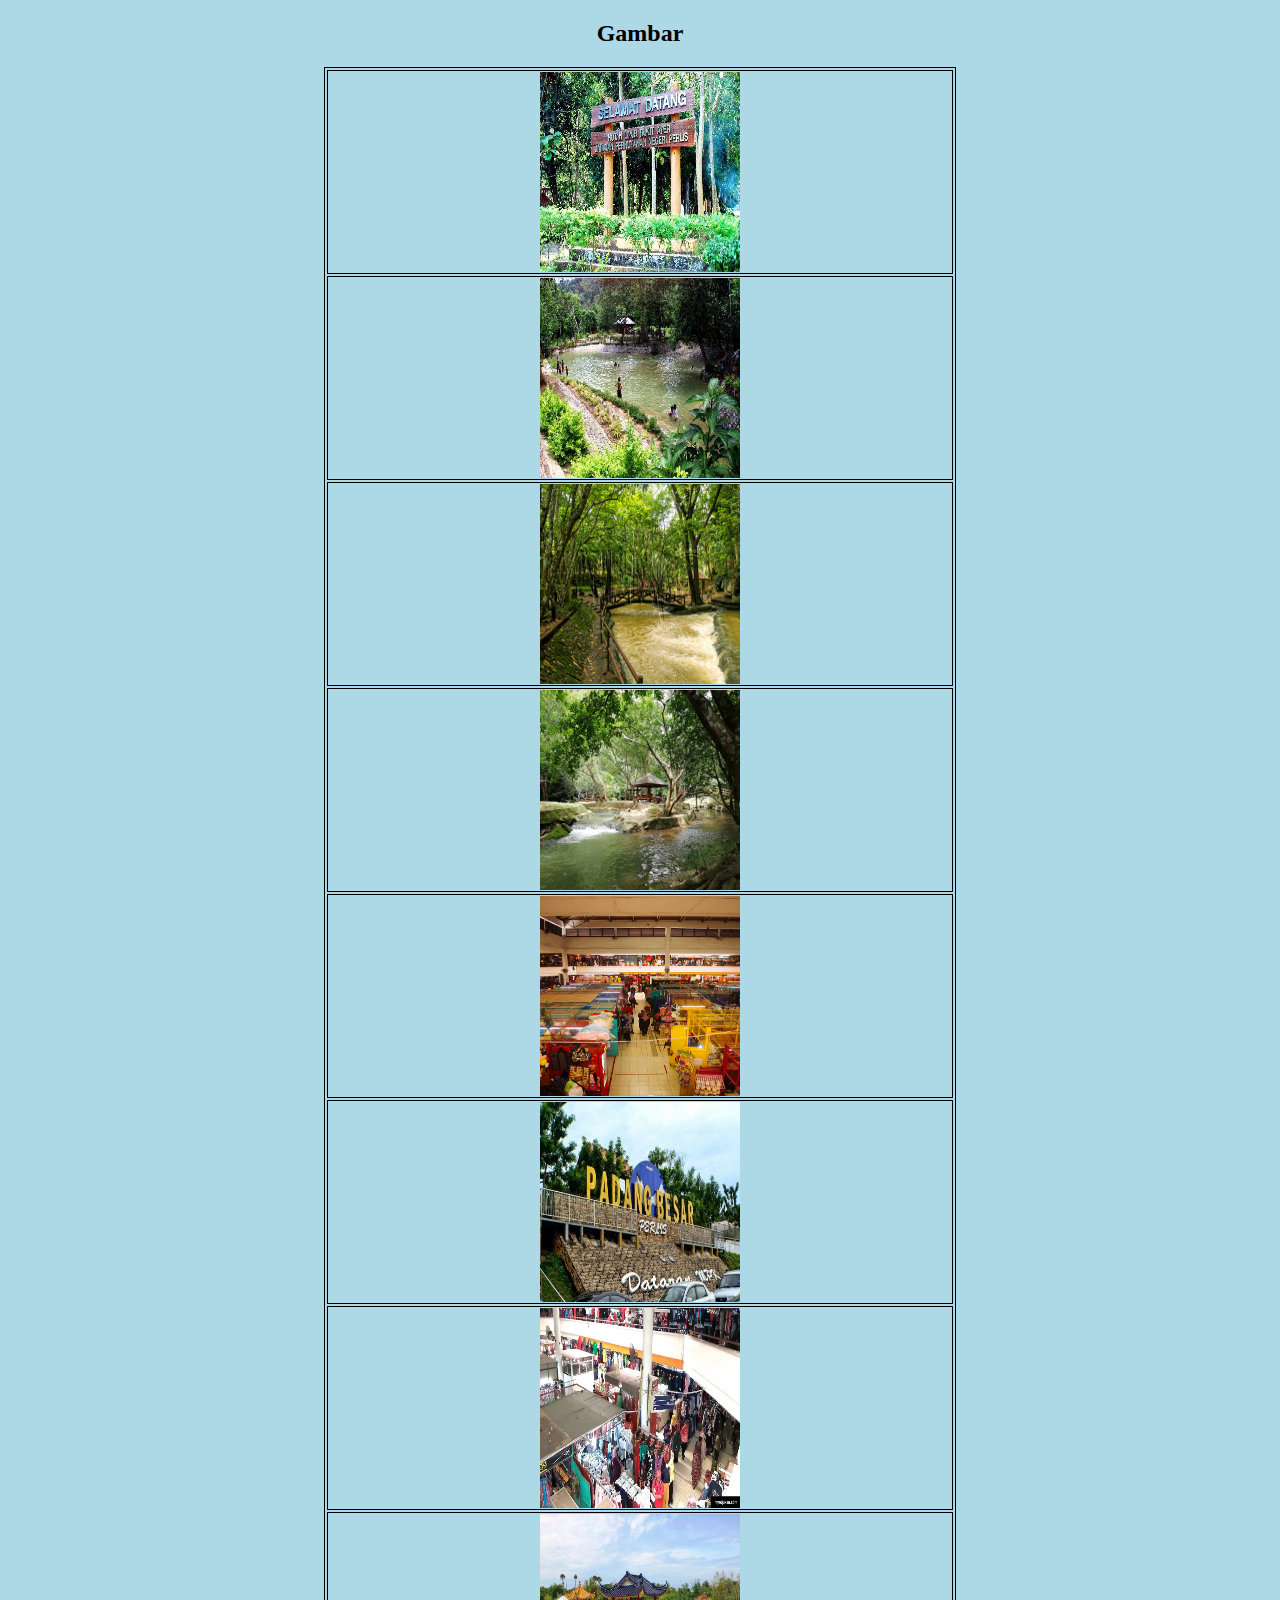
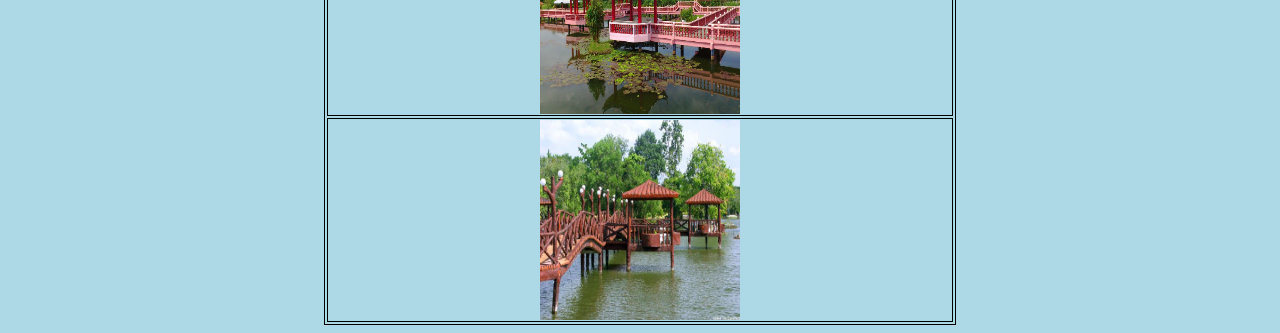
==== perlis/Gambar.html @ ae6bd856 "kali pertama upload" ====
<!DOCTYPE html>
<html>
<head>
<link rel="stylesheet" href="style.css">
</head>

<h2 style="text-align:center;">Gambar</h2>
<body>

<table style="width:50%" align="center">
    <tr>
        <td>
        <img src="bukit ayer1.jpg" width="200" height="200" class="center">
        <img sizes="30">
        </td>
    </tr>
    <tr>
        <td>
        <img src="bukit ayer2.jpg" width="200" height="200" class="center">
        <img sizes="50">
        </td>
    </tr>
    <tr>
        <td>
        <img src="gua kelam.jpg" width="200" height="200" class="center">
        <img sizes="50">
        </td>
    </tr>
    <tr>
        <td>
        <img src="gua-kelam.jpg" width="200" height="200" class="center">
        <img sizes="50">
        </td>
    </tr>
    <tr>
        <td>
        <img src="padang besar1.jpg" width="200" height="200" class="center">
        <img sizes="50">
        </td>
    </tr>
    <tr>
        <td>
        <img src="padang besar2.jpg" width="200" height="200" class="center">
        <img sizes="50">
        </td>
    </tr>
    <tr>
        <td>
        <img src="padang besar3.jpg" width="200" height="200" class="center">
        <img sizes="50">
        </td>
    </tr>
    <tr>
        <td>
        <img src="tasik melati1.jpg" width="200" height="200" class="center">
        <img sizes="50">
        </td>
    </tr>
    <tr>
        <td>
        <img src="Tasik-Melati2.jpg" width="200" height="200" class="center">
        <img sizes="50">
        </td>
    </tr>
     
    </html>
---- perlis/style.css ----
body {
    background-color: lightblue;
  }
  
  th, td, input,table, ul{
    border: 1px solid black;
         text-align: center;
  }
  
  h1 {
    color: navy;
    margin-left: 20px;
  }

  style {
    text-align:center;
  }

  .navbar{
    width: 100%;
    background-color: #555;
    overflow: auto;
  }
  .navbar a{
    float: left;
    padding: 12px;
    color: white;
    text-align: center;
    text-decoration: none;
    font-size: 17px;
    width: 25%px;
    text-align: center;
  }
  .navbar a:hover{
    background-color: #000;
  }
  .navbar a.active{
    background-color: #4CAF50;
  }
  @media screen and (max-width:500px)
  {
  .navbar a{
    float: none;
    display: block;
    width: 100%;
    text-align:left;
    }
  }

  img{
    display: block;
    margin-left: auto;
    margin-right: auto;
  }
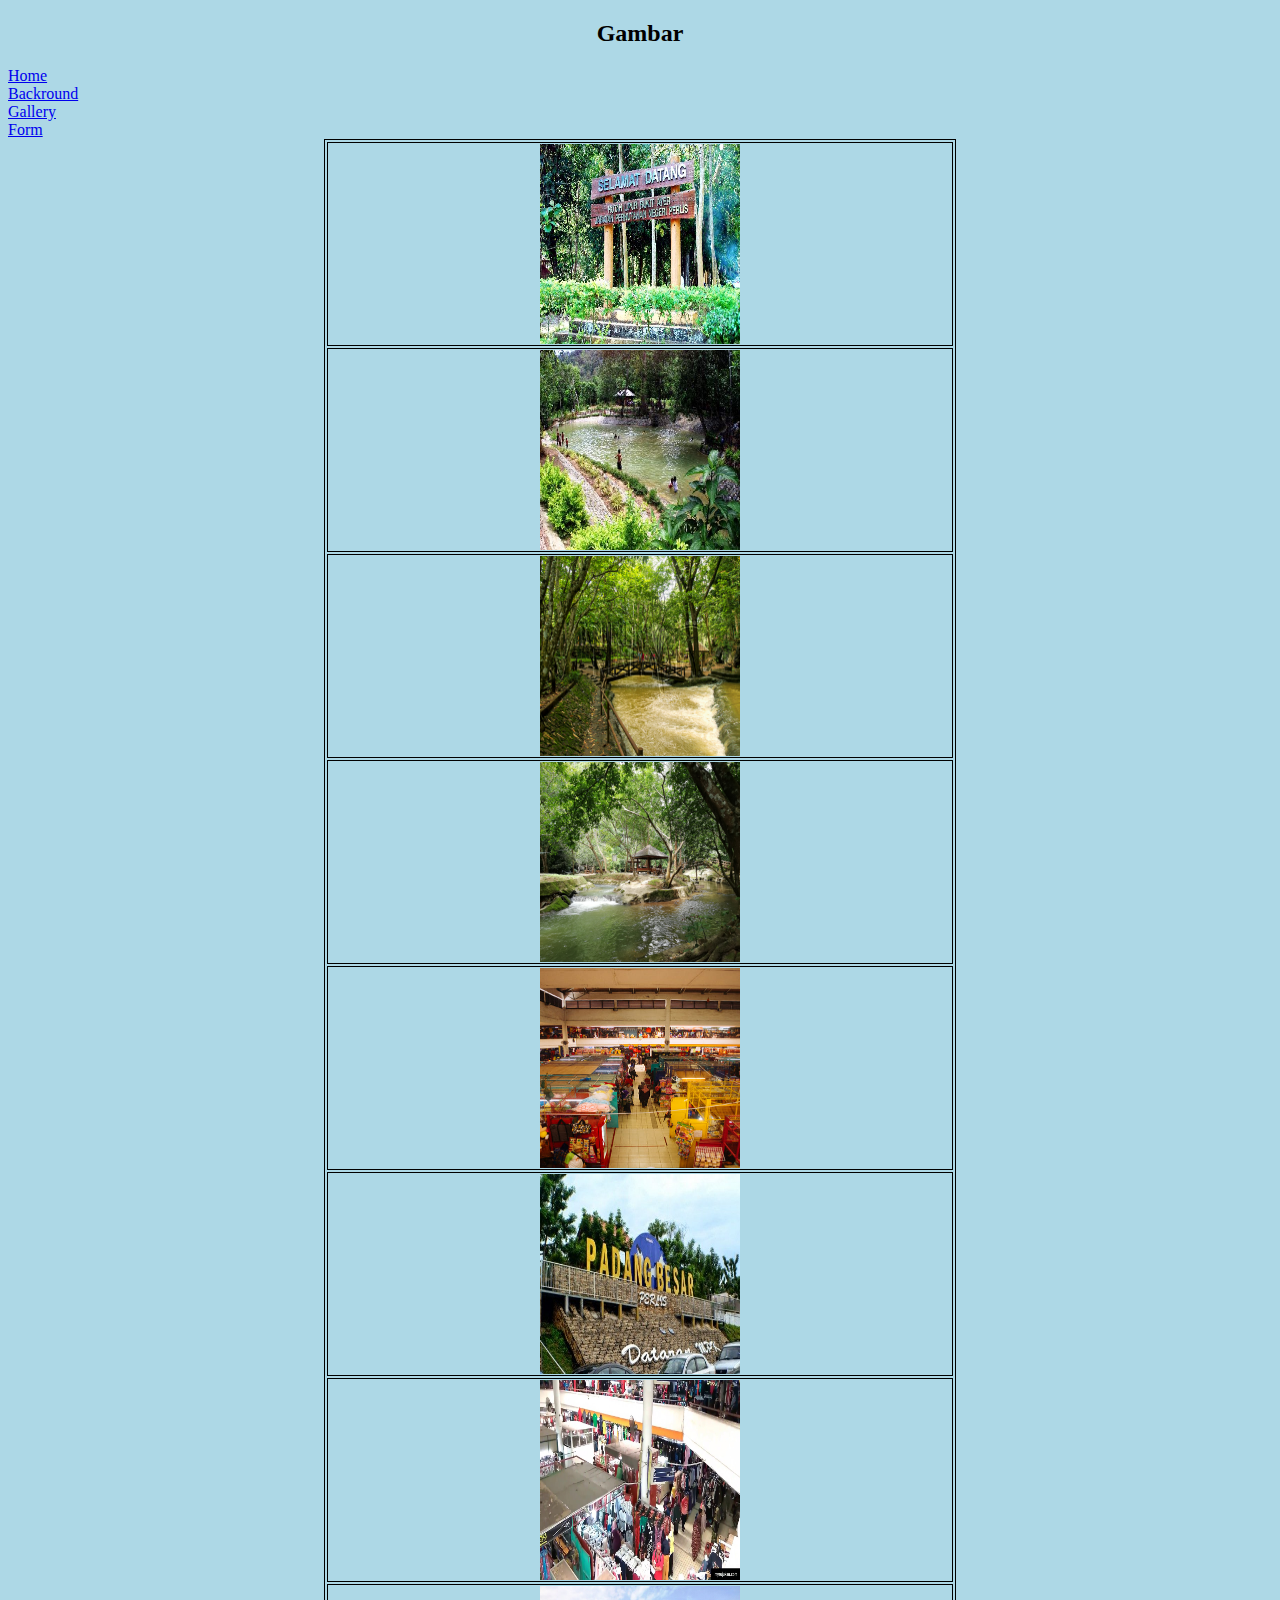
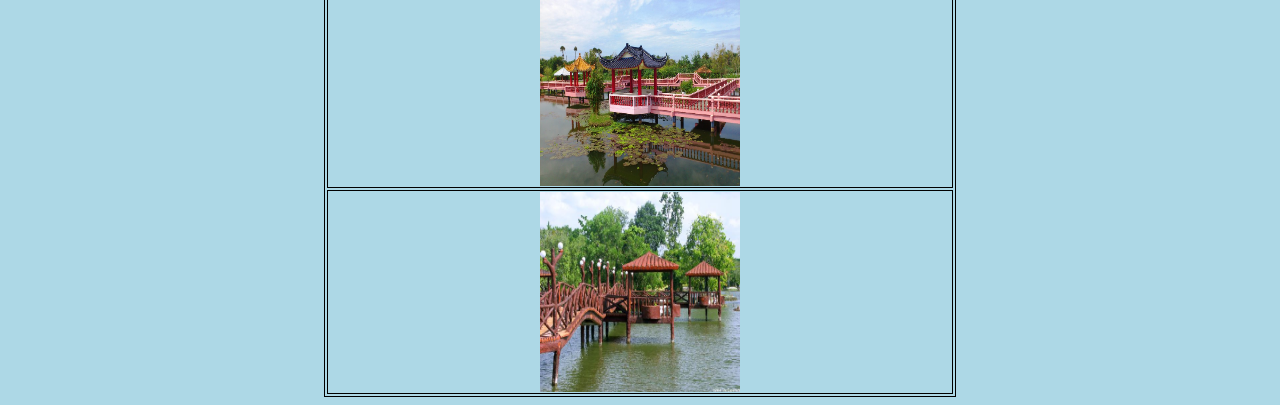
==== commit c8790532: "kali pertama upload" ====
--- a/perlis/Gambar.html
+++ b/perlis/Gambar.html
@@ -6,6 +6,13 @@
 
 <h2 style="text-align:center;">Gambar</h2>
 <body>
+    
+    <li><a href="perlis.html">Home</a></li>
+                     <li><a href="latarbelakang.html">Backround</a></li>
+                     <li><a href="Gambar.html">Gallery</a></li>
+                     <li><a href="Keseluruhan.html">Form</a>
+    </li>
+  
 
 <table style="width:50%" align="center">
     <tr>
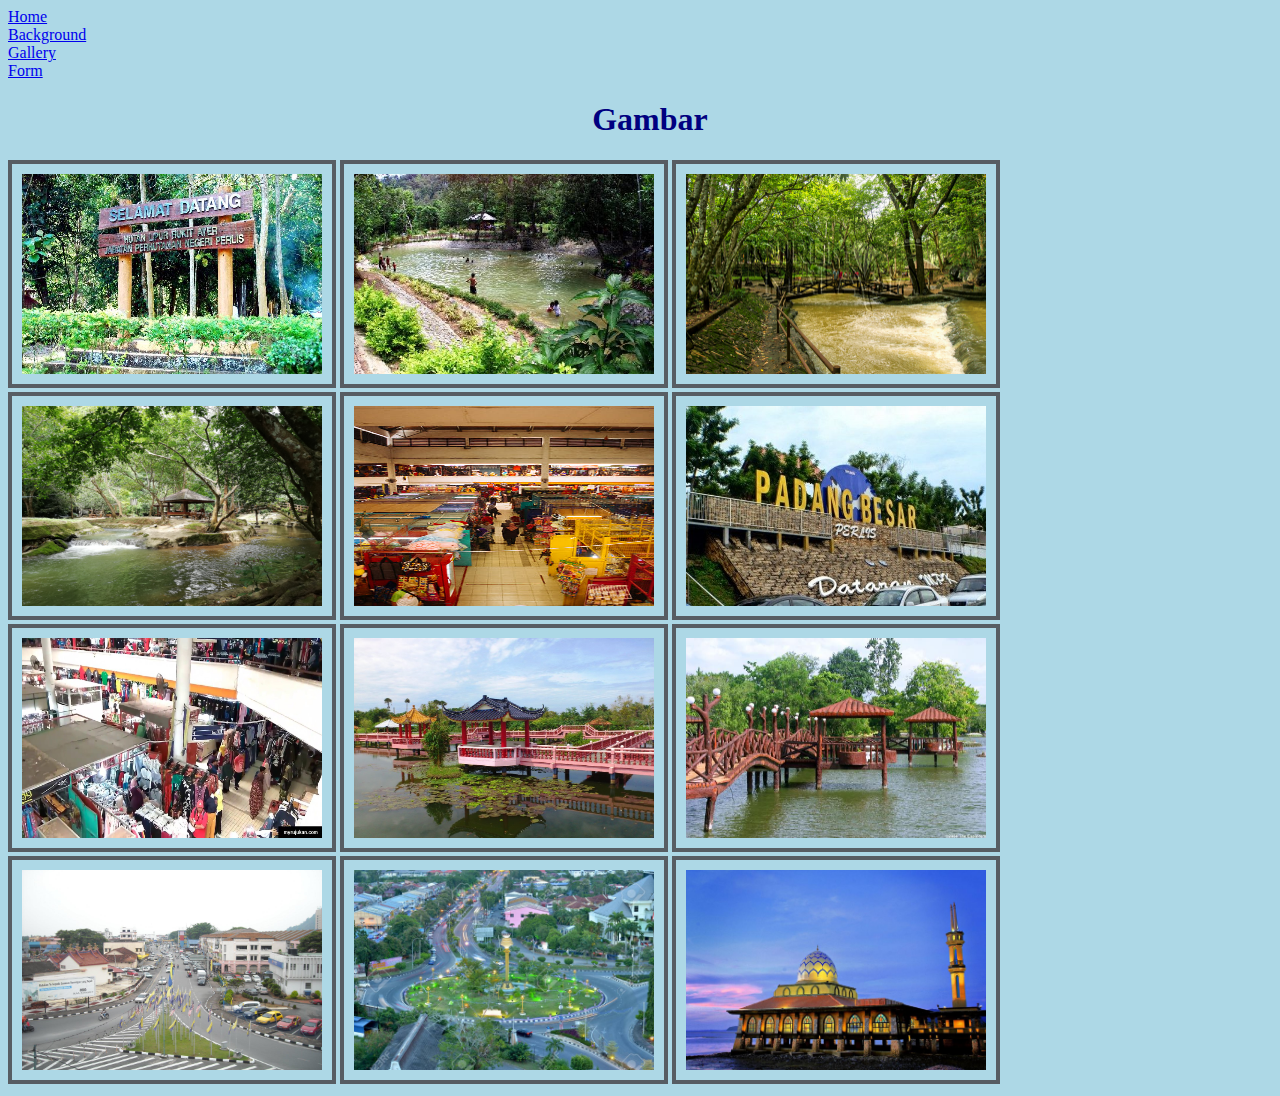
==== commit 93377e71: "ubah css" ====
--- a/perlis/Gambar.html
+++ b/perlis/Gambar.html
@@ -4,70 +4,84 @@
 <link rel="stylesheet" href="style.css">
 </head>
 
-<h2 style="text-align:center;">Gambar</h2>
 <body>
     
     <li><a href="perlis.html">Home</a></li>
-                     <li><a href="latarbelakang.html">Backround</a></li>
+                     <li><a href="latarbelakang.html">Background</a></li>
                      <li><a href="Gambar.html">Gallery</a></li>
-                     <li><a href="Keseluruhan.html">Form</a>
+                     <li><a href="keseluruhan.html">Form</a>
     </li>
   
+    <h1>Gambar</h1>
 
-<table style="width:50%" align="center">
     <tr>
         <td>
-        <img src="bukit ayer1.jpg" width="200" height="200" class="center">
-        <img sizes="30">
+        <img src="bukit ayer1.jpg">
         </td>
     </tr>
     <tr>
         <td>
-        <img src="bukit ayer2.jpg" width="200" height="200" class="center">
-        <img sizes="50">
+        <img src="bukit ayer2.jpg">
         </td>
     </tr>
     <tr>
         <td>
-        <img src="gua kelam.jpg" width="200" height="200" class="center">
-        <img sizes="50">
+        <img src="gua kelam.jpg">
         </td>
     </tr>
     <tr>
         <td>
-        <img src="gua-kelam.jpg" width="200" height="200" class="center">
-        <img sizes="50">
+        <img src="gua-kelam.jpg" >
+       
         </td>
     </tr>
     <tr>
         <td>
-        <img src="padang besar1.jpg" width="200" height="200" class="center">
-        <img sizes="50">
+        <img src="padang besar1.jpg">
+        
         </td>
     </tr>
     <tr>
         <td>
-        <img src="padang besar2.jpg" width="200" height="200" class="center">
-        <img sizes="50">
+        <img src="padang besar2.jpg" >
+        
         </td>
     </tr>
     <tr>
         <td>
-        <img src="padang besar3.jpg" width="200" height="200" class="center">
-        <img sizes="50">
+        <img src="padang besar3.jpg" >
+       
         </td>
     </tr>
     <tr>
         <td>
-        <img src="tasik melati1.jpg" width="200" height="200" class="center">
-        <img sizes="50">
+        <img src="tasik melati1.jpg" >
+        
         </td>
     </tr>
     <tr>
         <td>
-        <img src="Tasik-Melati2.jpg" width="200" height="200" class="center">
-        <img sizes="50">
+        <img src="Tasik-Melati2.jpg" >
         </td>
     </tr>
-     
+
+
+    <tr>
+        <td>
+        <img src="PekanKangar.jpg" >
+        </td>
+    </tr>
+
+    <tr>
+        <td>
+        <img src="kangar1.jpg" >
+        </td>
+    </tr>
+
+    <tr>
+        <td>
+        <img src="kualaperlis.jpg" >
+        </td>
+    </tr>
+</body>
     </html>
--- a/perlis/style.css
+++ b/perlis/style.css
@@ -3,16 +3,24 @@
     background-color: lightblue;
   }
   
-  th, td, input,table, ul{
+  th, td, input,ul{
     border: 1px solid black;
          text-align: center;
   }
-  
-  h1 {
+  table {
+    border:1px solid black;
+    width : 30%;
+    height: 50px;
+    margin-left: 30%;
+    margin-right: 50%;
+
+  }
+  h1{
     color: navy;
     margin-left: 20px;
+    text-align:center;
   }
-
+ 
   style {
     text-align:center;
   }
@@ -49,7 +57,9 @@
   }
 
   img{
-    display: block;
-    margin-left: auto;
-    margin-right: auto;
-  }+    
+    width: 300px;
+    height: 200px;
+    border: 4px solid #575D63;
+    padding: 10px;
+  }
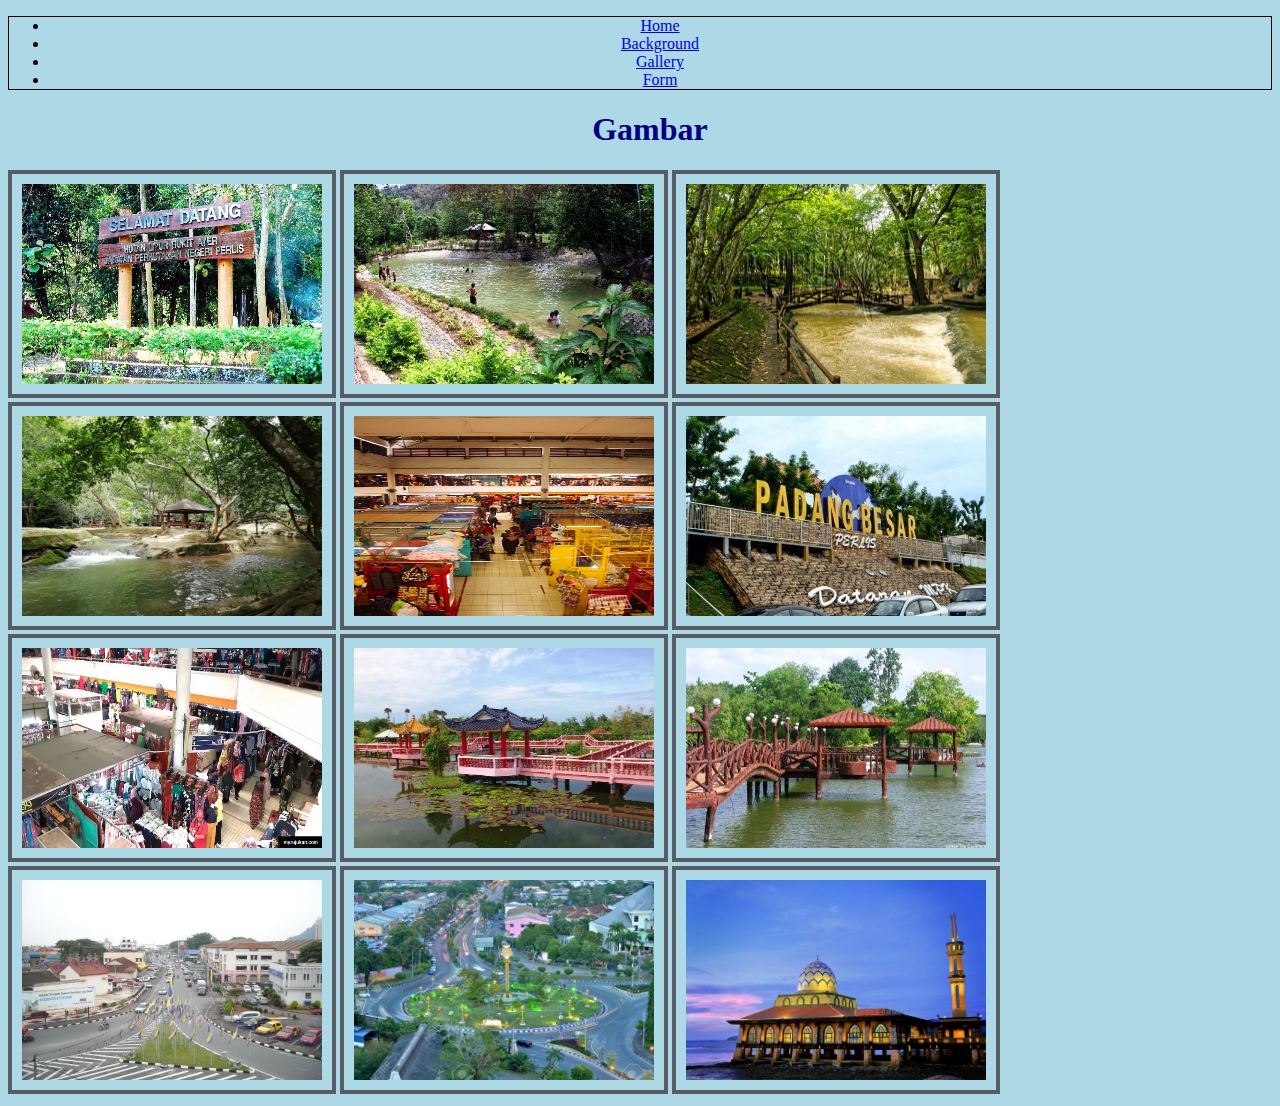
==== commit 37514697: "tambah ul" ====
--- a/perlis/Gambar.html
+++ b/perlis/Gambar.html
@@ -1,87 +1,90 @@
 <!DOCTYPE html>
 <html>
+
 <head>
-<link rel="stylesheet" href="style.css">
+    <link rel="stylesheet" href="style.css">
+    <title>Gambar</title>
 </head>
 
 <body>
-    
-    <li><a href="perlis.html">Home</a></li>
-                     <li><a href="latarbelakang.html">Background</a></li>
-                     <li><a href="Gambar.html">Gallery</a></li>
-                     <li><a href="keseluruhan.html">Form</a>
-    </li>
-  
+    <ul>
+        <li><a href="index.html">Home</a></li>
+        <li><a href="latarbelakang.html">Background</a></li>
+        <li><a href="Gambar.html">Gallery</a></li>
+        <li><a href="keseluruhan.html">Form</a>
+        </li>
+    </ul>
     <h1>Gambar</h1>
 
     <tr>
         <td>
-        <img src="bukit ayer1.jpg">
+            <img src="bukit ayer1.jpg">
         </td>
     </tr>
     <tr>
         <td>
-        <img src="bukit ayer2.jpg">
+            <img src="bukit ayer2.jpg">
         </td>
     </tr>
     <tr>
         <td>
-        <img src="gua kelam.jpg">
+            <img src="gua kelam.jpg">
         </td>
     </tr>
     <tr>
         <td>
-        <img src="gua-kelam.jpg" >
-       
+            <img src="gua-kelam.jpg">
+
         </td>
     </tr>
     <tr>
         <td>
-        <img src="padang besar1.jpg">
-        
+            <img src="padang besar1.jpg">
+
         </td>
     </tr>
     <tr>
         <td>
-        <img src="padang besar2.jpg" >
-        
+            <img src="padang besar2.jpg">
+
         </td>
     </tr>
     <tr>
         <td>
-        <img src="padang besar3.jpg" >
-       
+            <img src="padang besar3.jpg">
+
         </td>
     </tr>
     <tr>
         <td>
-        <img src="tasik melati1.jpg" >
-        
+            <img src="tasik melati1.jpg">
+
         </td>
     </tr>
     <tr>
         <td>
-        <img src="Tasik-Melati2.jpg" >
+            <img src="Tasik-Melati2.jpg">
         </td>
     </tr>
 
 
     <tr>
         <td>
-        <img src="PekanKangar.jpg" >
+            <img src="PekanKangar.jpg">
         </td>
     </tr>
 
     <tr>
         <td>
-        <img src="kangar1.jpg" >
+            <img src="kangar1.jpg">
         </td>
     </tr>
 
     <tr>
         <td>
-        <img src="kualaperlis.jpg" >
+            <img src="kualaperlis.jpg">
         </td>
     </tr>
 </body>
-    </html>
+
+</html>--- a/perlis/style.css
+++ b/perlis/style.css
@@ -15,46 +15,18 @@
     margin-right: 50%;
 
   }
-  h1{
+  h1,h2{
     color: navy;
     margin-left: 20px;
     text-align:center;
   }
- 
+ h3{
+   text-align:center;
+ }
   style {
     text-align:center;
   }
 
-  .navbar{
-    width: 100%;
-    background-color: #555;
-    overflow: auto;
-  }
-  .navbar a{
-    float: left;
-    padding: 12px;
-    color: white;
-    text-align: center;
-    text-decoration: none;
-    font-size: 17px;
-    width: 25%px;
-    text-align: center;
-  }
-  .navbar a:hover{
-    background-color: #000;
-  }
-  .navbar a.active{
-    background-color: #4CAF50;
-  }
-  @media screen and (max-width:500px)
-  {
-  .navbar a{
-    float: none;
-    display: block;
-    width: 100%;
-    text-align:left;
-    }
-  }
 
   img{
     
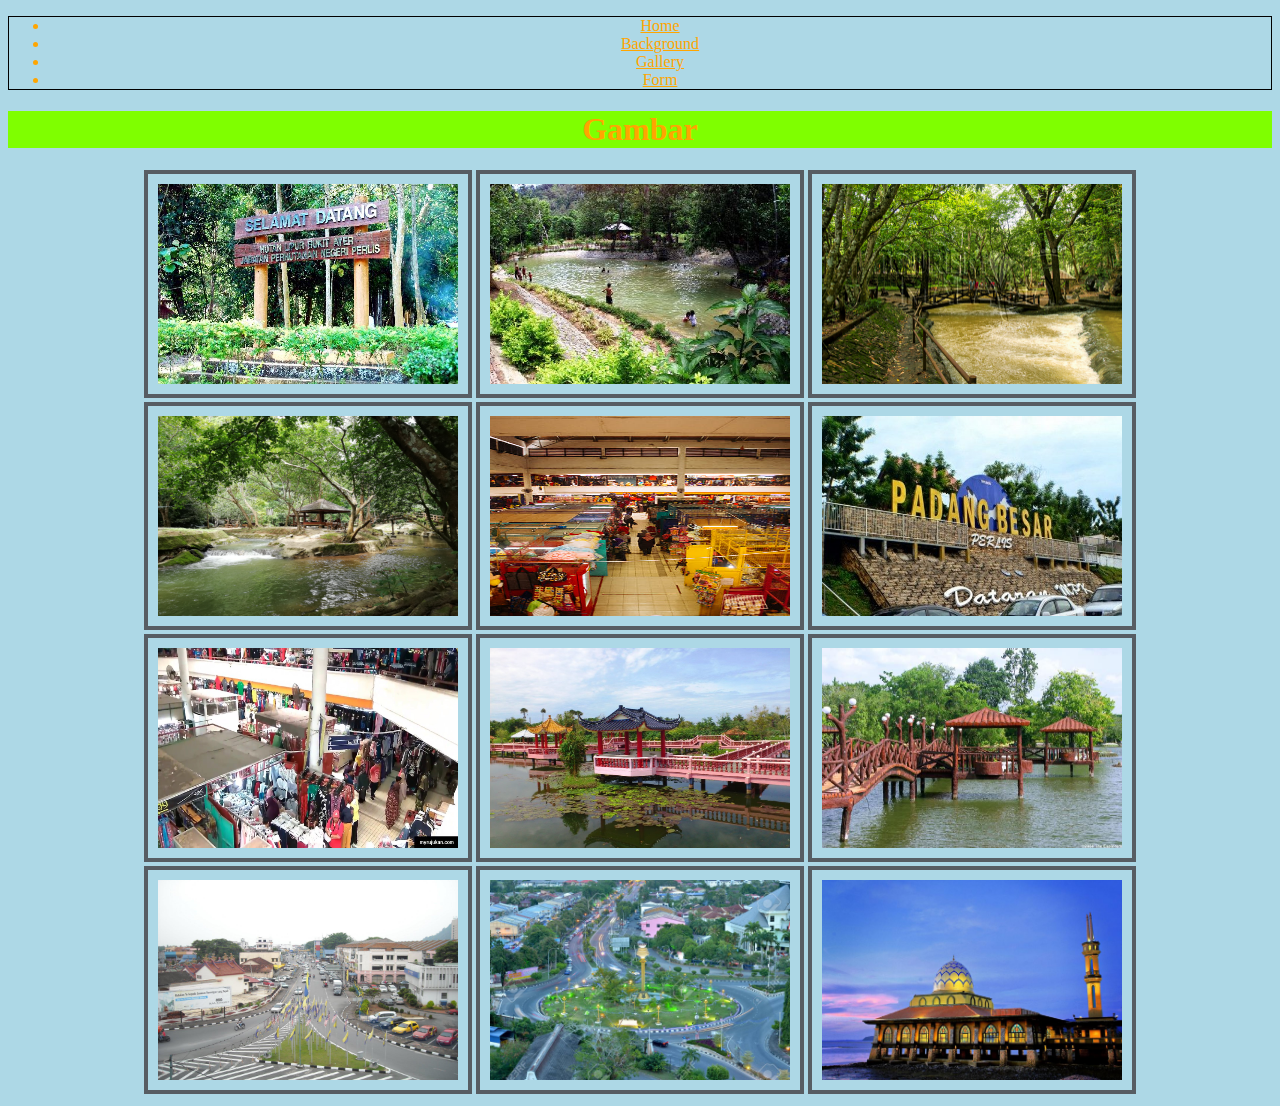
==== commit 59239dec: "ubah css kali kelima" ====
--- a/perlis/Gambar.html
+++ b/perlis/Gambar.html
@@ -14,8 +14,10 @@
         <li><a href="keseluruhan.html">Form</a>
         </li>
     </ul>
-    <h1>Gambar</h1>
 
+    <div class="intro">
+        <h1>Gambar</h1>
+    </div>
     <tr>
         <td>
             <img src="bukit ayer1.jpg">
--- a/perlis/style.css
+++ b/perlis/style.css
@@ -1,6 +1,14 @@
 
 body {
     background-color: lightblue;
+  }
+  .intro{
+    background-color: chartreuse;
+    text-align: center;
+  }
+  *{
+    text-align: center;
+    color: orange;
   }
   
   th, td, input,ul{
@@ -15,10 +23,11 @@
     margin-right: 50%;
 
   }
-  h1,h2{
-    color: navy;
+  #kata{
+    color:palevioletred;
     margin-left: 20px;
     text-align:center;
+    font-size: xx-large;
   }
  h3{
    text-align:center;
@@ -27,7 +36,6 @@
     text-align:center;
   }
 
-
   img{
     
     width: 300px;
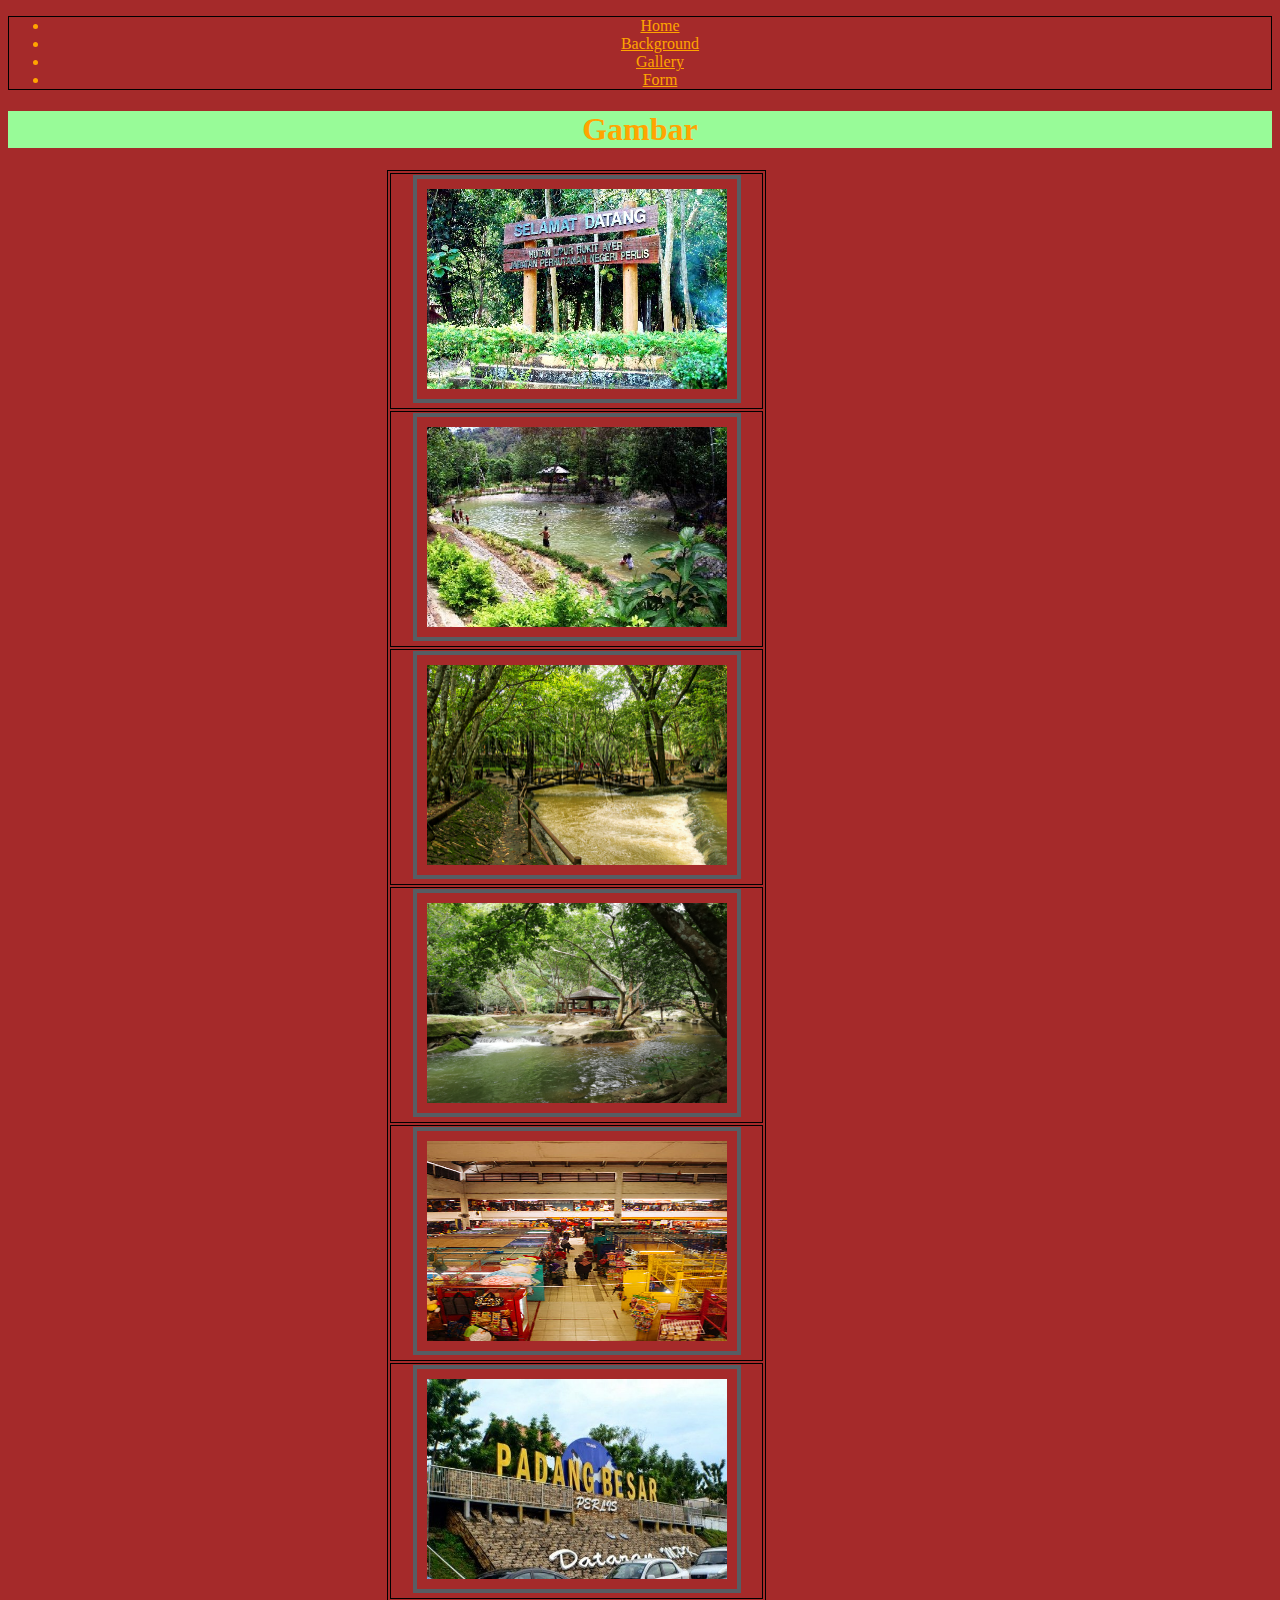
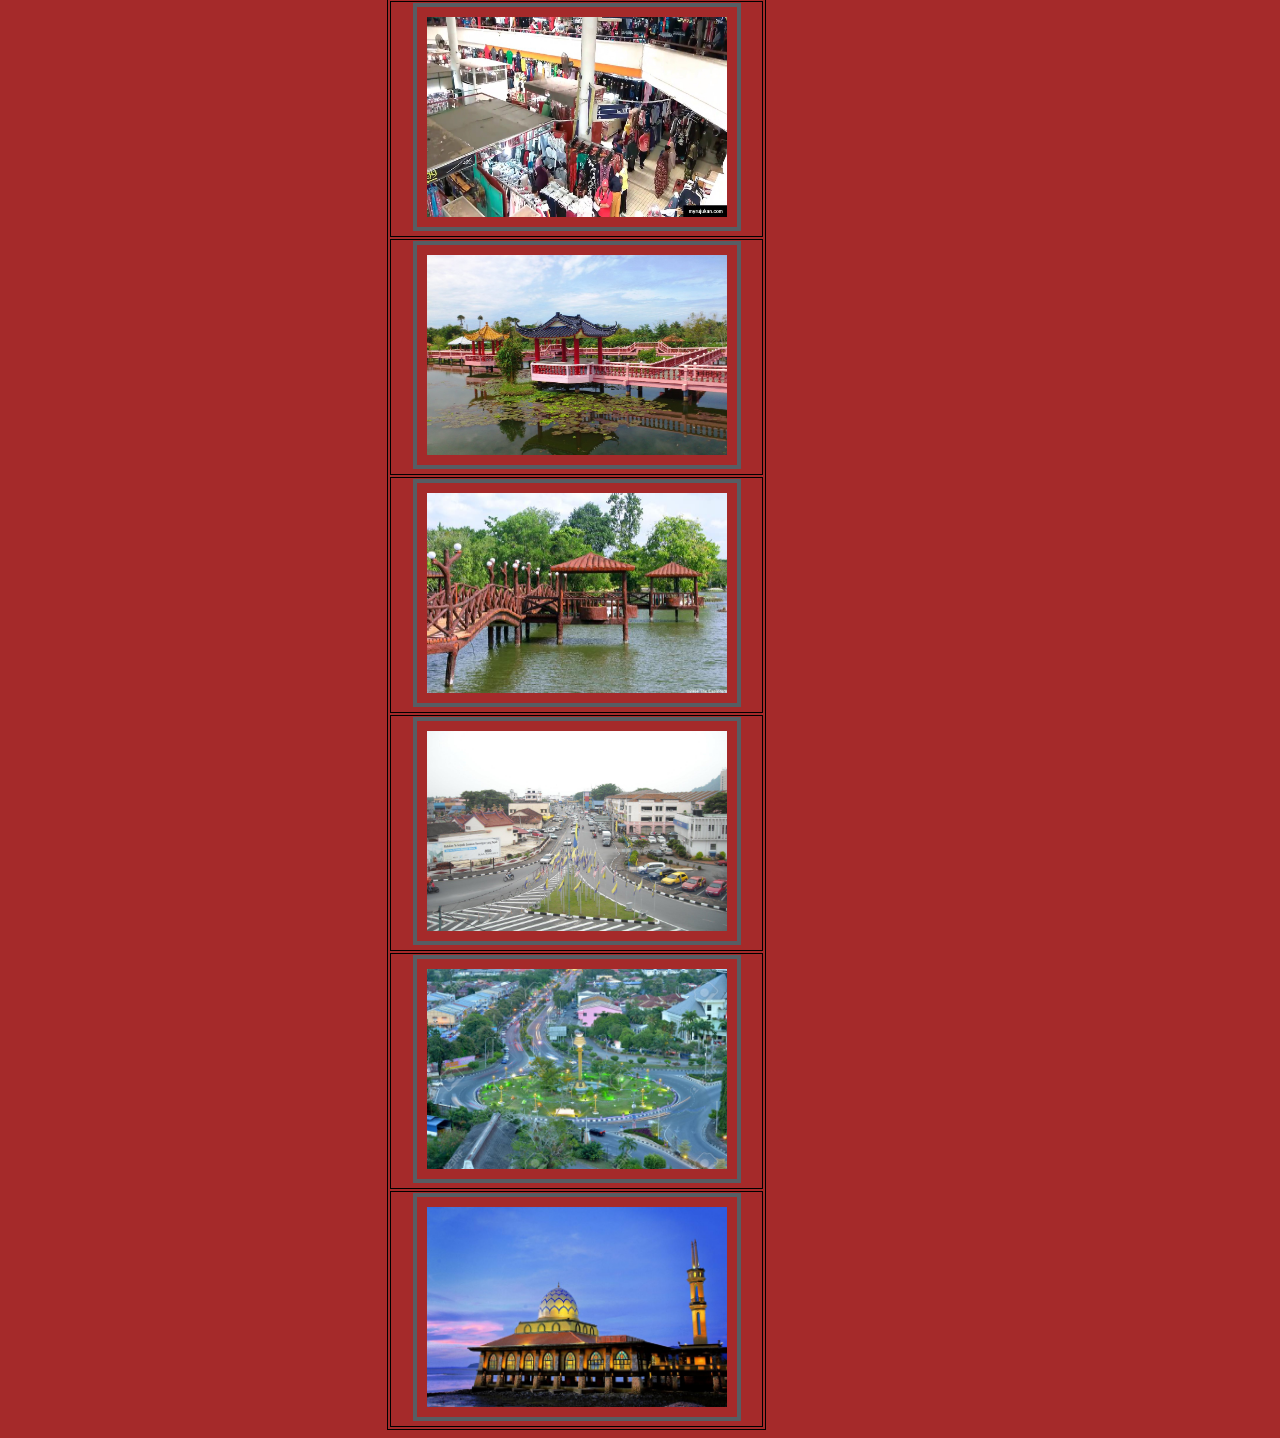
==== commit 48bf5e39: "ubah css kali keenam" ====
--- a/perlis/Gambar.html
+++ b/perlis/Gambar.html
@@ -7,6 +7,7 @@
 </head>
 
 <body>
+
     <ul>
         <li><a href="index.html">Home</a></li>
         <li><a href="latarbelakang.html">Background</a></li>
@@ -18,6 +19,8 @@
     <div class="intro">
         <h1>Gambar</h1>
     </div>
+
+    <table>
     <tr>
         <td>
             <img src="bukit ayer1.jpg">
@@ -87,6 +90,7 @@
             <img src="kualaperlis.jpg">
         </td>
     </tr>
+</table>
+
 </body>
-
 </html>--- a/perlis/style.css
+++ b/perlis/style.css
@@ -1,11 +1,13 @@
 
 body {
-    background-color: lightblue;
+    background-color: brown;
   }
+
   .intro{
-    background-color: chartreuse;
+    background-color: palegreen;
     text-align: center;
   }
+  
   *{
     text-align: center;
     color: orange;
@@ -21,23 +23,20 @@
     height: 50px;
     margin-left: 30%;
     margin-right: 50%;
+  }
 
-  }
   #kata{
     color:palevioletred;
     margin-left: 20px;
     text-align:center;
     font-size: xx-large;
   }
+
  h3{
    text-align:center;
  }
-  style {
-    text-align:center;
-  }
-
+ 
   img{
-    
     width: 300px;
     height: 200px;
     border: 4px solid #575D63;
